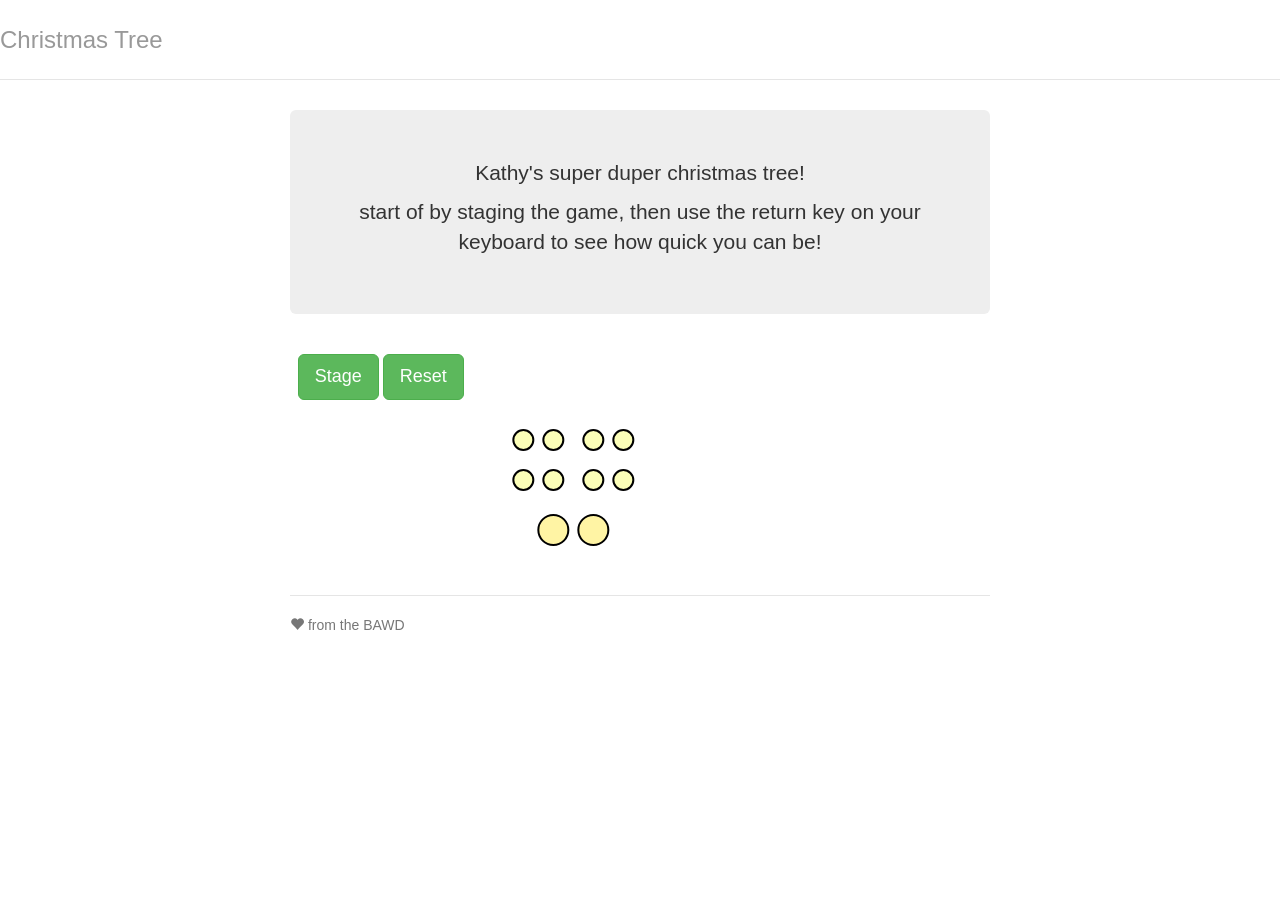
==== index.html @ d1c8b662 "first commit" ====
<!doctype html>
<!--[if lt IE 7]>      <html class="no-js lt-ie9 lt-ie8 lt-ie7"> <![endif]-->
<!--[if IE 7]>         <html class="no-js lt-ie9 lt-ie8"> <![endif]-->
<!--[if IE 8]>         <html class="no-js lt-ie9"> <![endif]-->
<!--[if gt IE 8]><!--> <html class="no-js"> <!--<![endif]-->
  <head>
    <meta charset="utf-8">
    <title></title>
    <meta name="description" content="">
    <meta name="viewport" content="width=device-width">
    <!-- Place favicon.ico and apple-touch-icon.png in the root directory -->
    <!-- build:css styles/vendor.css -->
    <!-- bower:css -->
    <link rel="stylesheet" href="bower_components/bootstrap/dist/css/bootstrap.css" />
    <!-- endbower -->
    <!-- endbuild -->
    <!-- build:css({.tmp,app}) styles/main.css -->
    <link rel="stylesheet" href="styles/main.css">
    <!-- endbuild -->
  </head>
  <body ng-app="timerApp">
    <!--[if lt IE 7]>
      <p class="browsehappy">You are using an <strong>outdated</strong> browser. Please <a href="http://browsehappy.com/">upgrade your browser</a> to improve your experience.</p>
    <![endif]-->
<div class="header">
  <h3 class="text-muted">Christmas Tree</h3>
</div>
    <!-- Add your site or application content here -->
    <div class="container" ng-view=""></div>

    <!-- Google Analytics: change UA-XXXXX-X to be your site's ID -->
     <script>
       (function(i,s,o,g,r,a,m){i['GoogleAnalyticsObject']=r;i[r]=i[r]||function(){
       (i[r].q=i[r].q||[]).push(arguments)},i[r].l=1*new Date();a=s.createElement(o),
       m=s.getElementsByTagName(o)[0];a.async=1;a.src=g;m.parentNode.insertBefore(a,m)
       })(window,document,'script','//www.google-analytics.com/analytics.js','ga');

       ga('create', 'UA-XXXXX-X');
       ga('send', 'pageview');
    </script>

    <!--[if lt IE 9]>
    <script src="bower_components/es5-shim/es5-shim.js"></script>
    <script src="bower_components/json3/lib/json3.min.js"></script>
    <![endif]-->

    <!-- build:js scripts/vendor.js -->
    <!-- bower:js -->
    <script src="bower_components/jquery/dist/jquery.js"></script>
    <script src="bower_components/angular/angular.js"></script>
    <script src="bower_components/bootstrap/dist/js/bootstrap.js"></script>
    <script src="bower_components/angular-resource/angular-resource.js"></script>
    <script src="bower_components/angular-cookies/angular-cookies.js"></script>
    <script src="bower_components/angular-sanitize/angular-sanitize.js"></script>
    <script src="bower_components/angular-route/angular-route.js"></script>
    <script src="bower_components/angular-timer/dist/angular-timer.js"></script>
    <!-- endbower -->
    <!-- endbuild -->

        <!-- build:js({.tmp,app}) scripts/scripts.js -->
        <script src="scripts/app.js"></script>
        <script src="scripts/controllers/main.js"></script>
        <!-- endbuild -->
</body>
</html>
---- styles/main.css ----
/* Space out content a bit */
body {
  padding-top: 20px;
  padding-bottom: 20px;
}

/* Everything but the jumbotron gets side spacing for mobile first views */
.header,
.marketing,
.footer {
  padding-left: 15px;
  padding-right: 15px;
}

/* Custom page header */
.header {
  border-bottom: 1px solid #e5e5e5;
}
/* Make the masthead heading the same height as the navigation */
.header h3 {
  margin-top: 0;
  margin-bottom: 0;
  line-height: 40px;
  padding-bottom: 19px;
}

/* Custom page footer */
.footer {
  padding-top: 19px;
  color: #777;
  border-top: 1px solid #e5e5e5;
}

/* Customize container */
@media (min-width: 768px) {
  .container {
    max-width: 730px;
  }
}
.container-narrow > hr {
  margin: 30px 0;
}

/* Main marketing message and sign up button */
.jumbotron {
  text-align: center;
  border-bottom: 1px solid #e5e5e5;
}
.jumbotron .btn {
  font-size: 21px;
  padding: 14px 24px;
}

/* Supporting marketing content */
.marketing {
  margin: 40px 0;
}
.marketing p + h4 {
  margin-top: 28px;
}
svg {
width: 100%;
}
/* Responsive: Portrait tablets and up */
@media screen and (min-width: 768px) {
  /* Remove the padding we set earlier */
  .header,
  .marketing,
  .footer {
    padding-left: 0;
    padding-right: 0;
  }
  /* Space out the masthead */
  .header {
    margin-bottom: 30px;
  }
  /* Remove the bottom border on the jumbotron for visual effect */
  .jumbotron {
    border-bottom: 0;
  }
}
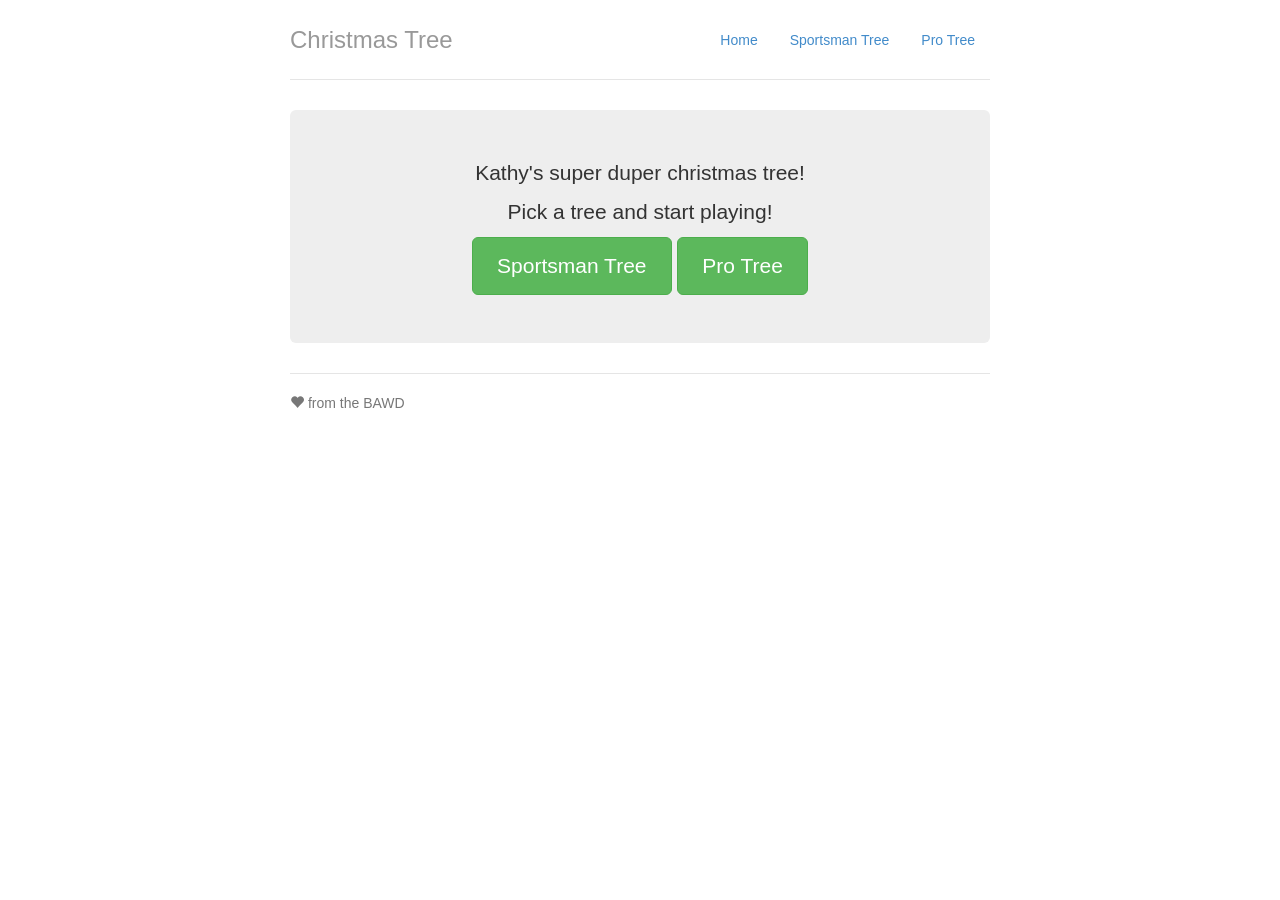
==== commit 858c2cd2: "adding pro tree" ====
--- a/index.html
+++ b/index.html
@@ -22,9 +22,16 @@
     <!--[if lt IE 7]>
       <p class="browsehappy">You are using an <strong>outdated</strong> browser. Please <a href="http://browsehappy.com/">upgrade your browser</a> to improve your experience.</p>
     <![endif]-->
-<div class="header">
-  <h3 class="text-muted">Christmas Tree</h3>
-</div>
+  <div  class="container">
+    <div class="header">
+      <ul class="nav nav-pills pull-right">
+        <li><a ng-href="#">Home</a></li>
+        <li><a ng-href="/#/sport">Sportsman Tree</a></li>
+        <li><a ng-href="/#/pro">Pro Tree</a></li>
+      </ul>
+      <h3 class="text-muted">Christmas Tree</h3>
+    </div>
+  </div>
     <!-- Add your site or application content here -->
     <div class="container" ng-view=""></div>
 
@@ -60,6 +67,8 @@
         <!-- build:js({.tmp,app}) scripts/scripts.js -->
         <script src="scripts/app.js"></script>
         <script src="scripts/controllers/main.js"></script>
+        <script src="scripts/controllers/pro.js"></script>
+        <script src="scripts/controllers/sport.js"></script>
         <!-- endbuild -->
 </body>
 </html>
